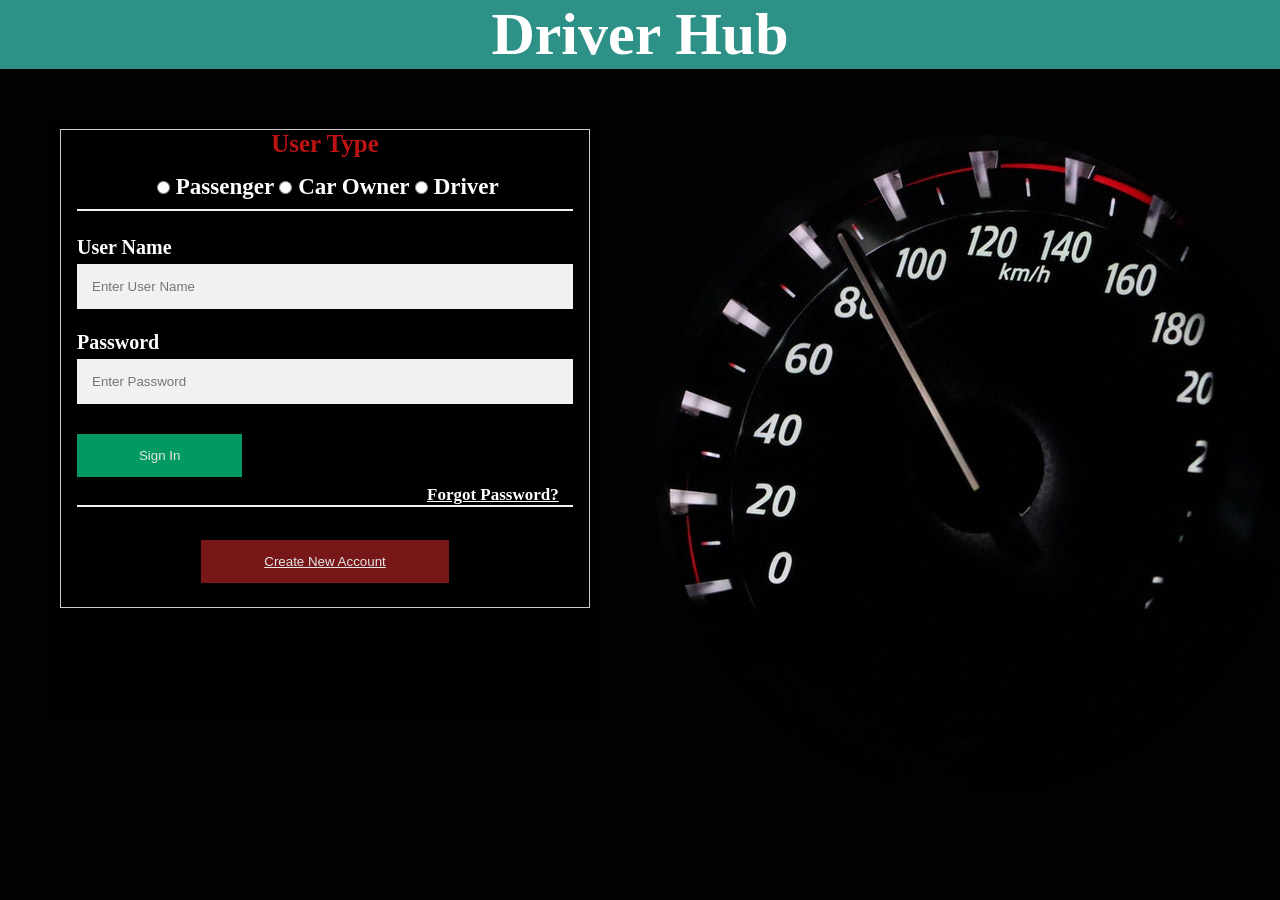
==== index.html @ a018086b "Driver_Hub" ====
<!DOCTYPE html>
<html lang="en">
<head>
    <meta charset="UTF-8">
    <meta http-equiv="X-UA-Compatible" content="IE=edge">
    <meta name="viewport" content="width=device-width, initial-scale=1.0">
    <title>Sign In</title>
    <link rel="stylesheet" href="style.css">
</head>
<body>
    <p class="title">Driver Hub</p>
    <div class="container-2">
        <form action="" style="border:1px solid #ccc">
            <p style="text-align: center;">User Type</p>
            <div class="container">
                <label style="margin-left: 80px; font-size: 23px;">
                    <input type="radio" name="category" style="margin-bottom:15px"> Passenger
                    <input type="radio" name="category" style="margin-bottom:15px"> Car Owner
                    <input type="radio" name="category" style="margin-bottom:15px"> Driver
                  </label>
              <hr>
          
              <label for="user_name">User Name</label>
              <input type="text" placeholder="Enter User Name" name="user_name" required>
          
              <label for="password">Password</label>
              <input type="password" placeholder="Enter Password" name="password" required>
          
              <div class="buttons">
                <button class="sign_in">Sign In</button>
              </div>
              <b class="f_password"><a href="Forgot_Password.html">Forgot Password?</a></b>
              <hr>
              <button style="width: 50%; margin-left: 25%; background-color: rgb(134, 26, 26);"><a href="Create_new_account.html">Create New Account</a></button>
            </div>
          </form>
    </div>
</body>
</html>
---- style.css ----
*{
    margin: auto;
    padding: auto;
    color: white;
}

body{
    background: url("./car.jpg");
}

.title{
    color: white;
    font-size: 60px;
    text-align: center;
    background-color: rgb(45, 145, 135);
}

h1{
    font-size: 35px;
}

.container-1{
    height: 600px;
    width: 600px;
    background-color: rgb(0, 0, 0);
    margin-left: 0px;
    padding: 10px;
    
}

.container-2{
  height: 600px;
  width: 550px;
  background-color: rgb(0, 0, 0);
  margin-left: 50px;
  margin-top: 50px;
  padding: 10px;
  
}
* {box-sizing: border-box}

/* Full-width input fields */
  input[type=text], input[type=email], input[type=password] {
  width: 100%;
  padding: 15px;
  margin: 5px 0 22px 0;
  display: inline-block;
  border: none;
  background: #f1f1f1;
  color: black;
}

input[type=text]:focus, input[type=email]:focus, input[type=password]:focus{
  background-color: #ddd;
  outline: none;
}

label{
    font-size: 20px;
    font-weight: bolder;
}

hr {
  border: 1px solid #f1f1f1;
  margin-bottom: 25px;
}

/* Set a style for all buttons */
button {
  background-color: #04AA6D;
  color: white;
  padding: 14px 20px;
  margin: 8px 0;
  border: none;
  cursor: pointer;
  width: 100%;
  opacity: 0.9;
}

button:hover {
  opacity:1;
}

/* Extra styles for the cancel button */
.passenger, .send_code {
  padding: 14px 20px;
  background-color: #f44336;
}

.driver{
    padding: 14px 20px;
    background-color: rgb(25, 134, 123);
}

/* Float cancel and signup buttons and add an equal width */
.passenger, .car_owner, .driver, .send_code, .sign_in {
  float: left;
  width: 33.33%;
}

/* Add padding to container elements */
.container {
  padding: 16px;
}

p{
    font-size: 25px;
    color: rgb(189, 19, 19);
    font-weight: bolder;
}

.buttons::after {
  content: "";
  clear: both;
  display: table;
}

.f_password{
  margin-left: 350px;
  font-size: 17px;
  margin-bottom: 50px;
}

/* Change styles for cancel button and signup button on extra small screens */
@media screen and (max-width: 300px) {
  .cancelbtn, .signupbtn {
    width: 100%;
  }
}
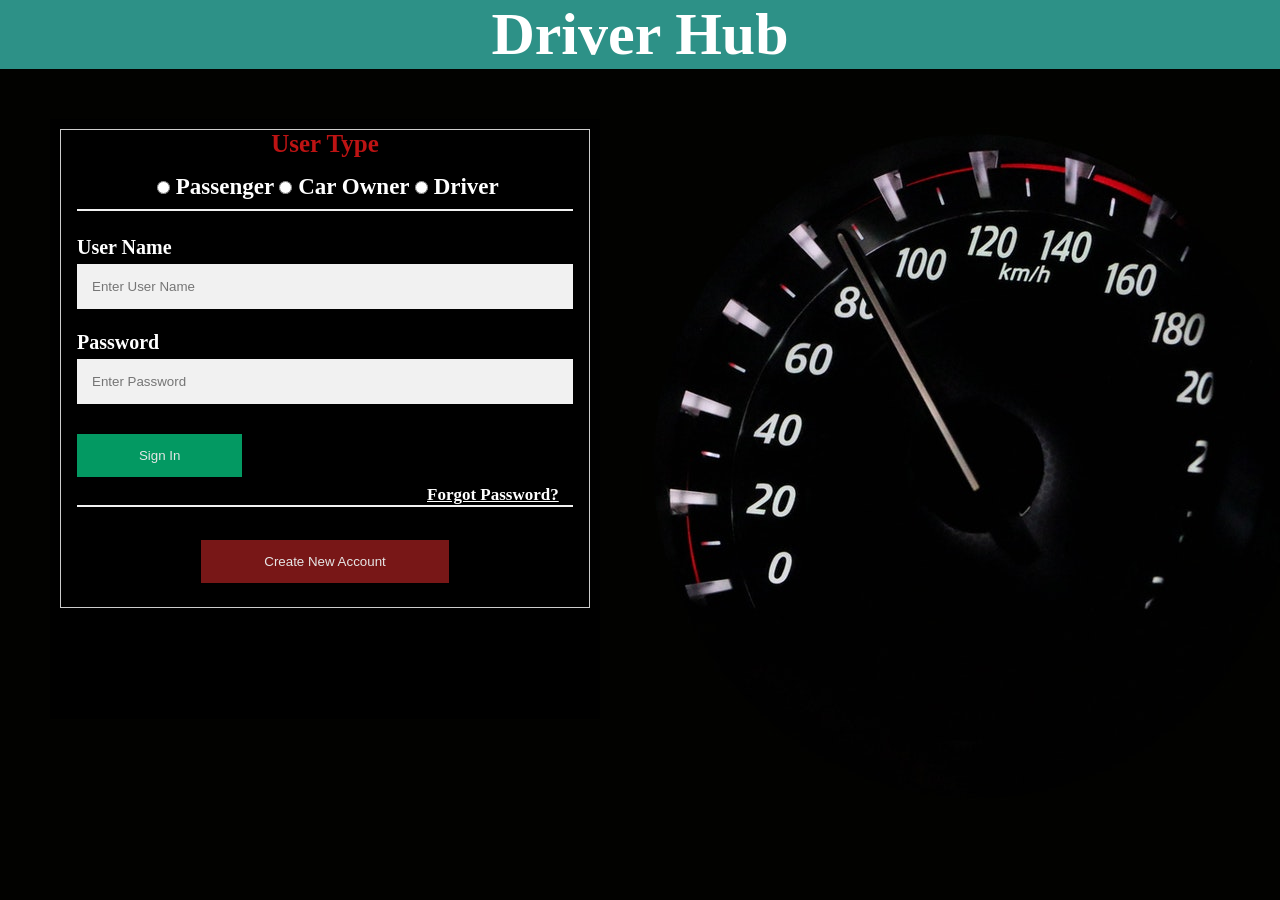
==== commit 46bf3fad: "Driver_Hub" ====
--- a/index.html
+++ b/index.html
@@ -31,7 +31,7 @@
               </div>
               <b class="f_password"><a href="Forgot_Password.html">Forgot Password?</a></b>
               <hr>
-              <button style="width: 50%; margin-left: 25%; background-color: rgb(134, 26, 26);"><a href="Create_new_account.html">Create New Account</a></button>
+              <button style="width: 50%; margin-left: 25%; background-color: rgb(134, 26, 26);"><a style="text-decoration: none;" href="Create_new_account.html">Create New Account</a></button>
             </div>
           </form>
     </div>
